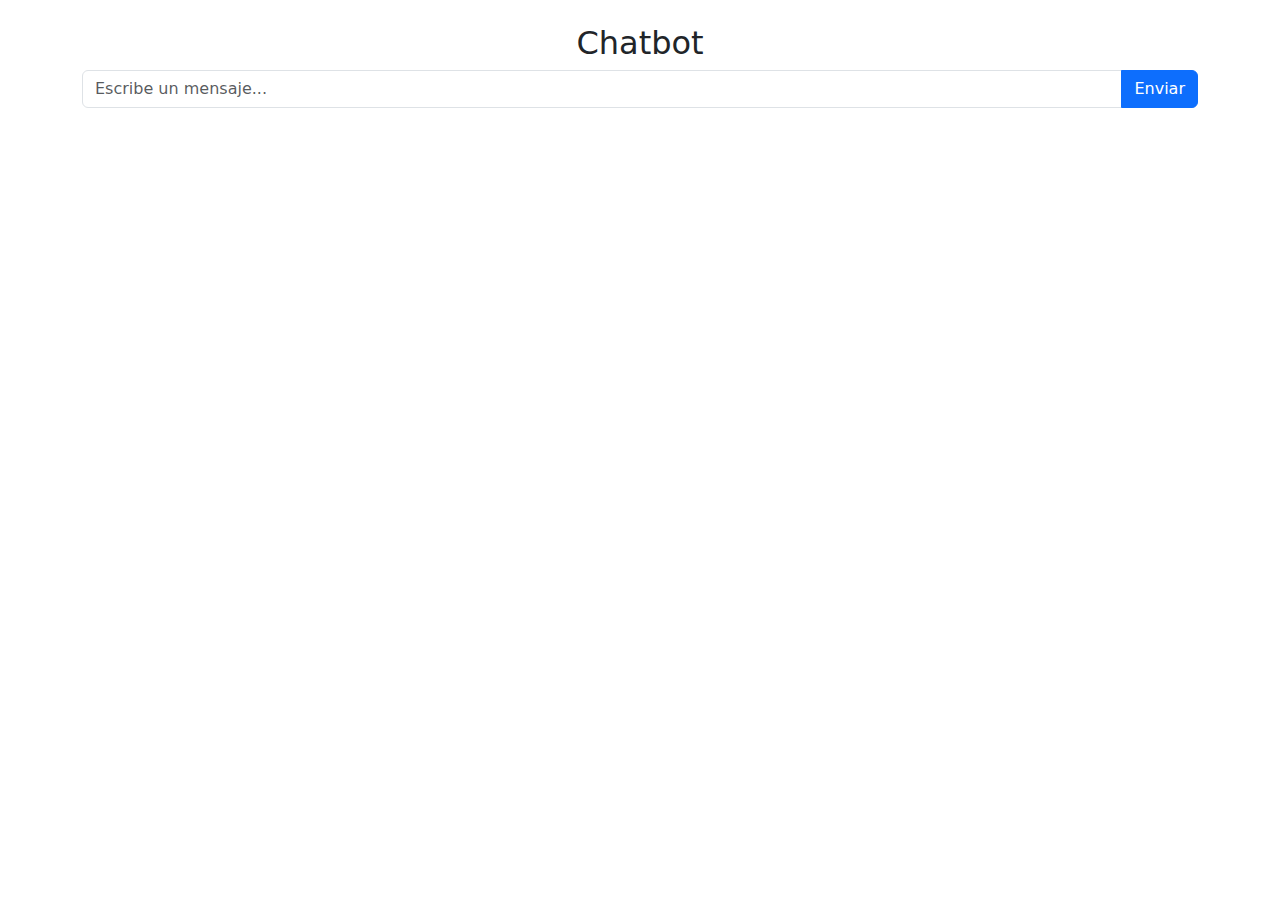
==== templates/index.html @ 58d0003f "Initial commit with HTML chatbot page" ====
<!DOCTYPE html>
<html lang="es">
<head>
    <meta charset="UTF-8">
    <meta name="viewport" content="width=device-width, initial-scale=1.0">
    <title>Chatbot - Web</title>
    <link href="https://cdn.jsdelivr.net/npm/bootstrap@5.3.0-alpha1/dist/css/bootstrap.min.css" rel="stylesheet">
    <link rel="stylesheet" href="{{ url_for('static', filename='css/styles.css') }}">
</head>
<body>

<div class="container mt-4">
    <h2 class="text-center">Chatbot</h2>
    <div class="chatbox">
        <div id="chat-box" class="chat-box"></div>
        <form id="chat-form" action="#" method="POST">
            <div class="input-group">
                <input type="text" id="user-message" class="form-control" placeholder="Escribe un mensaje..." required>
                <button type="submit" class="btn btn-primary">Enviar</button>
            </div>
        </form>
    </div>
</div>

<script src="https://code.jquery.com/jquery-3.6.0.min.js"></script>
<script>
$(document).ready(function() {
    $('#chat-form').submit(function(e) {
        e.preventDefault();
        var message = $('#user-message').val();

        // Muestra el mensaje del usuario
        $('#chat-box').append('<div class="user-message">' + message + '</div>');
        $('#user-message').val('');

        // Llama al backend de Flask
        $.post('/chat', { message: message }, function(data) {
            // Muestra la respuesta del chatbot
            $('#chat-box').append('<div class="bot-message">' + data.response + '</div>');
            $('#chat-box').scrollTop($('#chat-box')[0].scrollHeight); // Desplaza al fondo
        });
    });
});
</script>

</body>
</html>
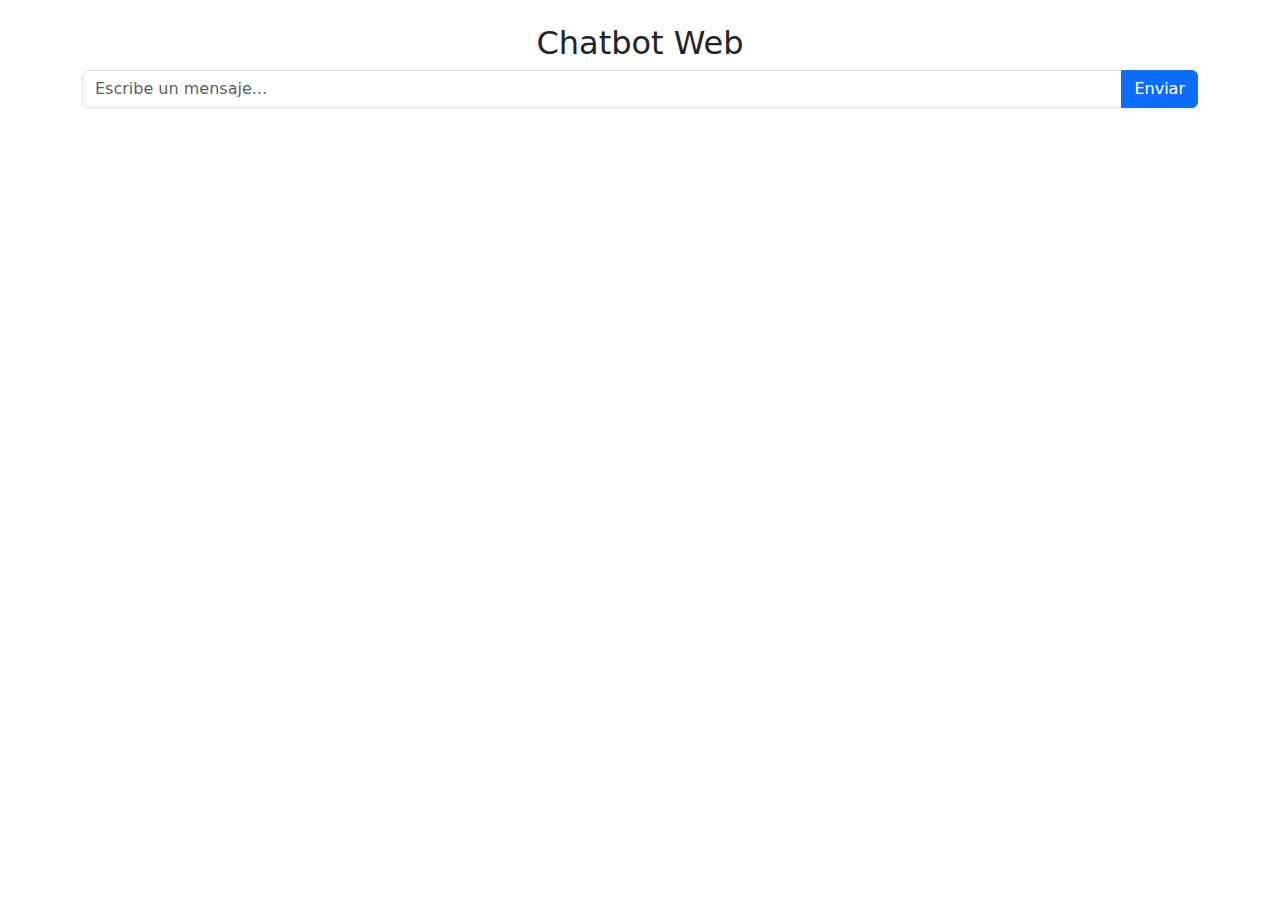
==== commit e8f54057: "update heading in index.html to specify 'Chatbot Web'" ====
--- a/templates/index.html
+++ b/templates/index.html
@@ -3,14 +3,14 @@
 <head>
     <meta charset="UTF-8">
     <meta name="viewport" content="width=device-width, initial-scale=1.0">
-    <title>Chatbot - Web</title>
+    <title>Chatbot - Web1</title>
     <link href="https://cdn.jsdelivr.net/npm/bootstrap@5.3.0-alpha1/dist/css/bootstrap.min.css" rel="stylesheet">
     <link rel="stylesheet" href="{{ url_for('static', filename='css/styles.css') }}">
 </head>
 <body>
 
 <div class="container mt-4">
-    <h2 class="text-center">Chatbot</h2>
+    <h2 class="text-center">Chatbot Web</h2>
     <div class="chatbox">
         <div id="chat-box" class="chat-box"></div>
         <form id="chat-form" action="#" method="POST">
@@ -22,7 +22,7 @@
     </div>
 </div>
 
-<script src="https://code.jquery.com/jquery-3.6.0.min.js"></script>
+<script src="https:/git commit -m "Initial commit with HTML chatbot page"/code.jquery.com/jquery-3.6.0.min.js"></script>
 <script>
 $(document).ready(function() {
     $('#chat-form').submit(function(e) {
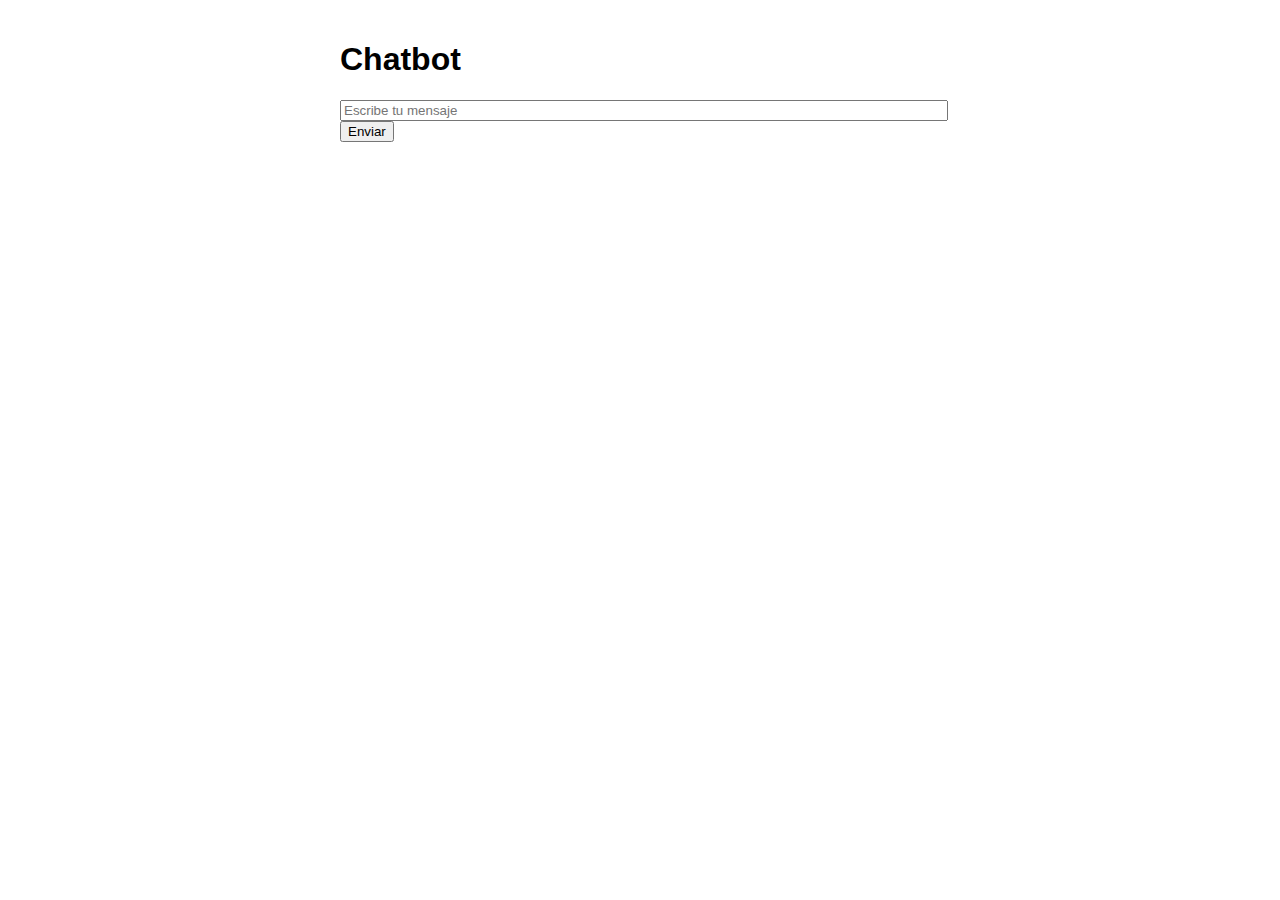
==== commit dd128ea1: "refactor: update chatbot response handling and remove deprecated files" ====
--- a/templates/index.html
+++ b/templates/index.html
@@ -3,45 +3,43 @@
 <head>
     <meta charset="UTF-8">
     <meta name="viewport" content="width=device-width, initial-scale=1.0">
-    <title>Chatbot - Web1</title>
-    <link href="https://cdn.jsdelivr.net/npm/bootstrap@5.3.0-alpha1/dist/css/bootstrap.min.css" rel="stylesheet">
-    <link rel="stylesheet" href="{{ url_for('static', filename='css/styles.css') }}">
+    <title>Chatbot</title>
+    <style>
+        body { font-family: Arial, sans-serif; margin: 0; padding: 20px; }
+        #chat { max-width: 600px; margin: auto; }
+        .mensaje { margin: 10px 0; }
+        .usuario { color: blue; }
+        .chatbot { color: green; }
+    </style>
 </head>
 <body>
+    <div id="chat">
+        <h1>Chatbot</h1>
+        <div id="mensajes"></div>
+        <input id="entrada" type="text" placeholder="Escribe tu mensaje" style="width: 100%;">
+        <button onclick="enviarMensaje()">Enviar</button>
+    </div>
 
-<div class="container mt-4">
-    <h2 class="text-center">Chatbot Web</h2>
-    <div class="chatbox">
-        <div id="chat-box" class="chat-box"></div>
-        <form id="chat-form" action="#" method="POST">
-            <div class="input-group">
-                <input type="text" id="user-message" class="form-control" placeholder="Escribe un mensaje..." required>
-                <button type="submit" class="btn btn-primary">Enviar</button>
-            </div>
-        </form>
-    </div>
-</div>
+    <script>
+        function enviarMensaje() {
+            const entrada = document.getElementById('entrada');
+            const mensajeUsuario = entrada.value;
+            if (!mensajeUsuario) return;
 
-<script src="https:/git commit -m "Initial commit with HTML chatbot page"/code.jquery.com/jquery-3.6.0.min.js"></script>
-<script>
-$(document).ready(function() {
-    $('#chat-form').submit(function(e) {
-        e.preventDefault();
-        var message = $('#user-message').val();
+            const mensajes = document.getElementById('mensajes');
+            mensajes.innerHTML += `<div class="mensaje usuario">Tú: ${mensajeUsuario}</div>`;
 
-        // Muestra el mensaje del usuario
-        $('#chat-box').append('<div class="user-message">' + message + '</div>');
-        $('#user-message').val('');
-
-        // Llama al backend de Flask
-        $.post('/chat', { message: message }, function(data) {
-            // Muestra la respuesta del chatbot
-            $('#chat-box').append('<div class="bot-message">' + data.response + '</div>');
-            $('#chat-box').scrollTop($('#chat-box')[0].scrollHeight); // Desplaza al fondo
-        });
-    });
-});
-</script>
-
+            fetch('/chat', {
+                method: 'POST',
+                headers: { 'Content-Type': 'application/json' },
+                body: JSON.stringify({ mensaje: mensajeUsuario })
+            })
+            .then(response => response.json())
+            .then(data => {
+                mensajes.innerHTML += `<div class="mensaje chatbot">Chatbot: ${data.respuesta}</div>`;
+                entrada.value = '';
+            });
+        }
+    </script>
 </body>
 </html>
